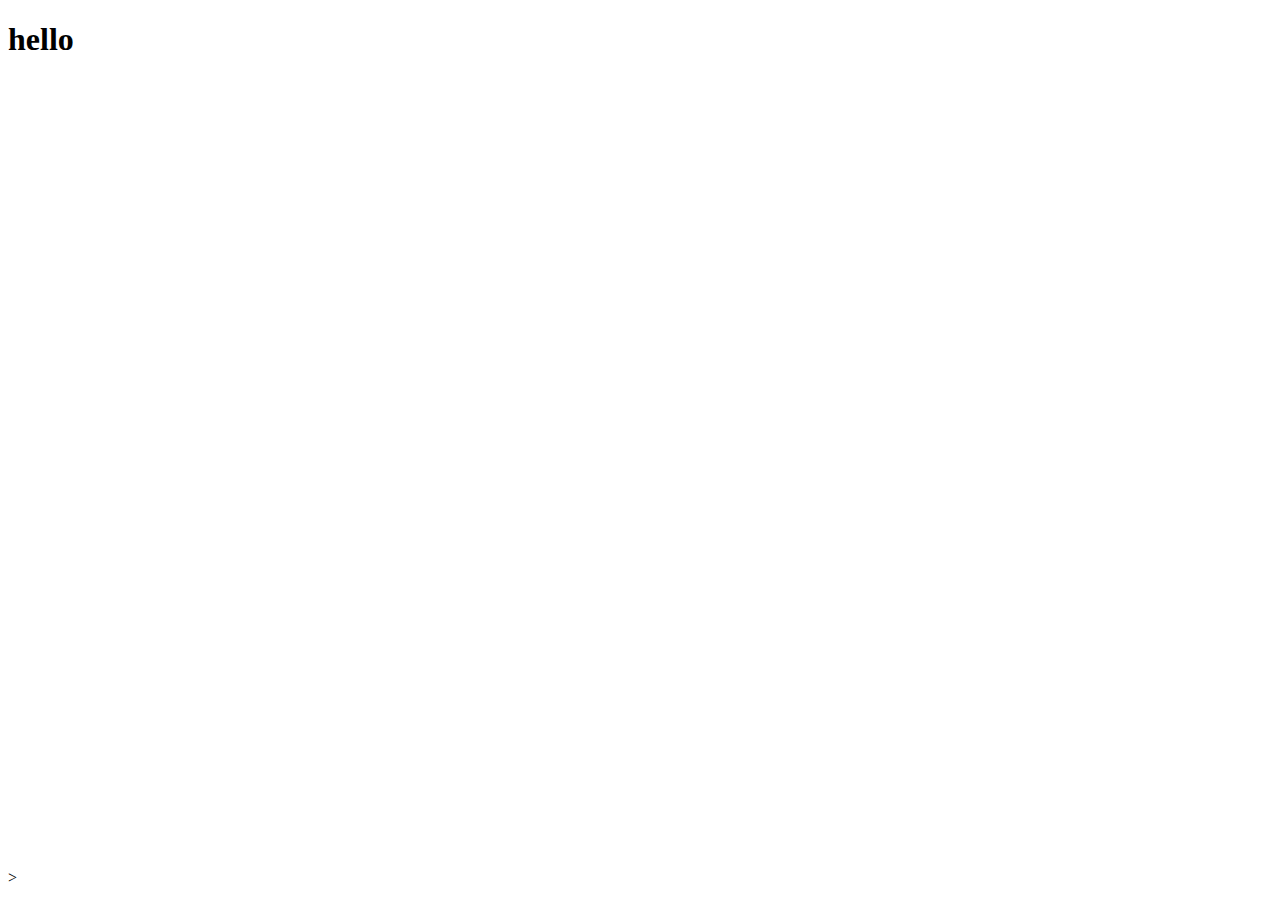
==== main.html @ 0c174e5e "Update main.html" ====
<!DOCTYPE html PUBLIC "-//W3C//DTD HTML 4.01 Transitional//EN" "http://www.w3.org/TR/html4/loose.dtd">
<html style="overflow:auto">
<head>
	<meta charset="utf-8"><title>Twitch</title><meta property='og:site_name' content='<b>gg</b>'><meta property='fb:app_id' content='161273083968709'><meta property='twitter:site' content='@twitch'><meta property='og:title' content='\u003ctitle%3c&#x3c;\u003c\"><h1>TEST</h1>'><meta property='og:url' content='https://www.twitch.tv/lasqa'><meta property='og:description' content='descr%3c&#x3c;\u003c\"><h1>DESCR</h1>'><meta property='og:type' content='video.movie'><meta property='og:image' content='https://static-cdn.jtvnw.net/jtv_user_pictures/lasqa-profile_image-49dc25f1e724dbd6-300x300.jpeg'><meta property='og:video' content='http://player.twitch.tv/?channel=lasqa&amp;player=facebook&amp;autoplay=true'><meta property='og:video:secure_url' content='https://player.twitch.tv/?channel=lasqa&amp;player=facebook&amp;autoplay=true'><meta property='og:width' content='620'><meta property='og:height' content='378'><meta property='og:video:type' content='text/html'><meta name='twitter:card' content='summary'><meta name='twitter:image' content='https://static-cdn.jtvnw.net/jtv_user_pictures/lasqa-profile_image-49dc25f1e724dbd6-300x300.jpeg'><meta property='al:ios:url' content='twitch://stream/lasqa'><meta property='al:ios:app_store_id' content='id460177396'><meta property='al:ios:app_name' content='Twitch'><meta property='al:android:package' content='tv.twitch.android.app'><meta property='al:android:app_name' content='Twitch'><meta name='twitter:app:name:googleplay' content='Twitch'><meta name='twitter:app:id:googleplay' content='tv.twitch.android.app'><meta name='twitter:app:name:iphone' content='Twitch'><meta name='twitter:app:id:iphone' content='id460177396'><meta name='twitter:app:url:iphone' content='twitch://stream/lasqa'><meta name='twitter:app:name:ipad' content='Twitch'><meta name='twitter:app:id:ipad' content='id460177396'><meta name='twitter:app:url:ipad' content='twitch://stream/lasqa'>
<meta http-equiv="Content-Type" content="text/html; charset=UTF-8">
<title>Divers</title>
</head>
	<h1>hello</h1>
<!--<video src="uber_eats_lobby_video.mp4" controls poster="posterimage.jpg">
  Sorry, your browser doesn't support embedded videos, 
  but don't worry, you can <a href="videofile.ogg">download it</a>
  and watch it with your favorite video player!
</video>
-->
<iframe width="1903" height="789" src="https://www.youtube.com/embed/ErwF9kfmU8U" frameborder="0" allow="autoplay; encrypted-media" allowfullscreen></iframe>>
	

	
</body>
</html>
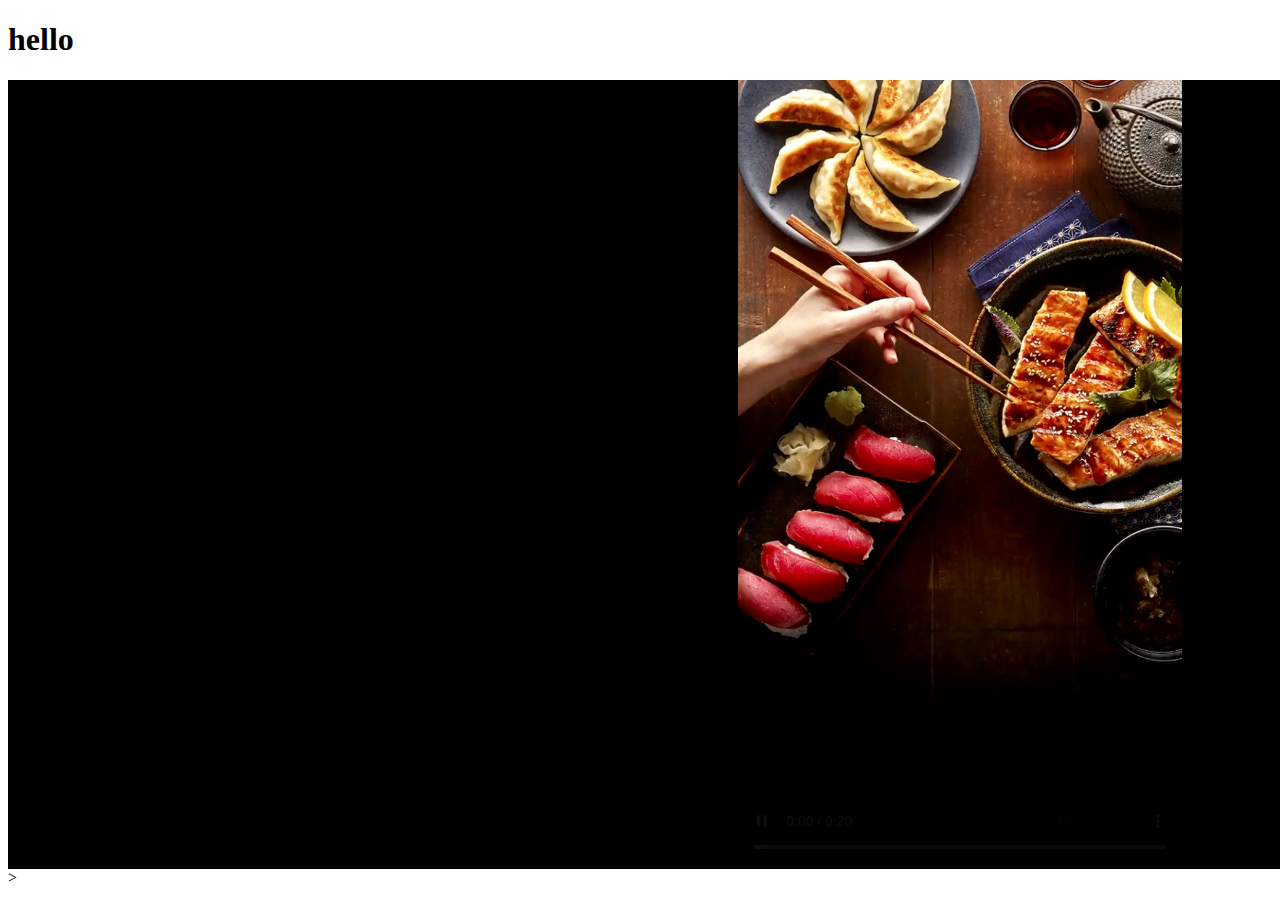
==== commit 42f2e631: "Update main.html" ====
--- a/main.html
+++ b/main.html
@@ -2,7 +2,7 @@
 <!DOCTYPE html PUBLIC "-//W3C//DTD HTML 4.01 Transitional//EN" "http://www.w3.org/TR/html4/loose.dtd">
 <html style="overflow:auto">
 <head>
-	<meta charset="utf-8"><title>Twitch</title><meta property='og:site_name' content='<b>gg</b>'><meta property='fb:app_id' content='161273083968709'><meta property='twitter:site' content='@twitch'><meta property='og:title' content='\u003ctitle%3c&#x3c;\u003c\"><h1>TEST</h1>'><meta property='og:url' content='https://www.twitch.tv/lasqa'><meta property='og:description' content='descr%3c&#x3c;\u003c\"><h1>DESCR</h1>'><meta property='og:type' content='video.movie'><meta property='og:image' content='https://static-cdn.jtvnw.net/jtv_user_pictures/lasqa-profile_image-49dc25f1e724dbd6-300x300.jpeg'><meta property='og:video' content='http://player.twitch.tv/?channel=lasqa&amp;player=facebook&amp;autoplay=true'><meta property='og:video:secure_url' content='https://player.twitch.tv/?channel=lasqa&amp;player=facebook&amp;autoplay=true'><meta property='og:width' content='620'><meta property='og:height' content='378'><meta property='og:video:type' content='text/html'><meta name='twitter:card' content='summary'><meta name='twitter:image' content='https://static-cdn.jtvnw.net/jtv_user_pictures/lasqa-profile_image-49dc25f1e724dbd6-300x300.jpeg'><meta property='al:ios:url' content='twitch://stream/lasqa'><meta property='al:ios:app_store_id' content='id460177396'><meta property='al:ios:app_name' content='Twitch'><meta property='al:android:package' content='tv.twitch.android.app'><meta property='al:android:app_name' content='Twitch'><meta name='twitter:app:name:googleplay' content='Twitch'><meta name='twitter:app:id:googleplay' content='tv.twitch.android.app'><meta name='twitter:app:name:iphone' content='Twitch'><meta name='twitter:app:id:iphone' content='id460177396'><meta name='twitter:app:url:iphone' content='twitch://stream/lasqa'><meta name='twitter:app:name:ipad' content='Twitch'><meta name='twitter:app:id:ipad' content='id460177396'><meta name='twitter:app:url:ipad' content='twitch://stream/lasqa'>
+	<meta charset="utf-8"><title>Twitch</title><meta property='og:site_name' content='gg＞&#x31;'><meta property='fb:app_id' content='161273083968709'><meta property='twitter:site' content='@twitch'><meta property='og:title' content='1＞<hhh '><meta property='og:url' content='https://www.twitch.tv/lasqa'><meta property='og:description' content="%%22%2522hello&#x3c;1"><meta property='og:type' content='video.movie'><meta property='og:image' content='https://static-cdn.jtvnw.net/jtv_user_pictures/lasqa-profile_image-49dc25f1e724dbd6-300x300.jpeg&h=2355555555'><meta property='og:video' content='uber_eats_lobby_video.mp4'><meta property='og:video:secure_url' content='https://player.twitch.tv/?channel=lasqa&amp;player=facebook&amp;autoplay=true'><meta property='og:width' content='620'><meta property='og:height' content='378'><meta property='og:video:type' content='text/html'><meta name='twitter:card' content='summary'><meta name='twitter:image' content='https://static-cdn.jtvnw.net/jtv_user_pictures/lasqa-profile_image-49dc25f1e724dbd6-300x300.jpeg'><meta property='al:ios:url' content='twitch://stream/lasqa'><meta property='al:ios:app_store_id' content='id460177396'><meta property='al:ios:app_name' content='Twitch'><meta property='al:android:package' content='tv.twitch.android.app'><meta property='al:android:app_name' content='Twitch'><meta name='twitter:app:name:googleplay' content='Twitch'><meta name='twitter:app:id:googleplay' content='tv.twitch.android.app'><meta name='twitter:app:name:iphone' content='Twitch'><meta name='twitter:app:id:iphone' content='id460177396'><meta name='twitter:app:url:iphone' content='twitch://stream/lasqa'><meta name='twitter:app:name:ipad' content='Twitch'><meta name='twitter:app:id:ipad' content='id460177396'><meta name='twitter:app:url:ipad' content='twitch://stream/lasqa'>
 <meta http-equiv="Content-Type" content="text/html; charset=UTF-8">
 <title>Divers</title>
 </head>
@@ -13,7 +13,7 @@
   and watch it with your favorite video player!
 </video>
 -->
-<iframe width="1903" height="789" src="https://www.youtube.com/embed/ErwF9kfmU8U" frameborder="0" allow="autoplay; encrypted-media" allowfullscreen></iframe>>
+<embed width="1903" height="789" src="uber_eats_lobby_video.mp4" frameborder="0"></embed>>
 	
 
 	
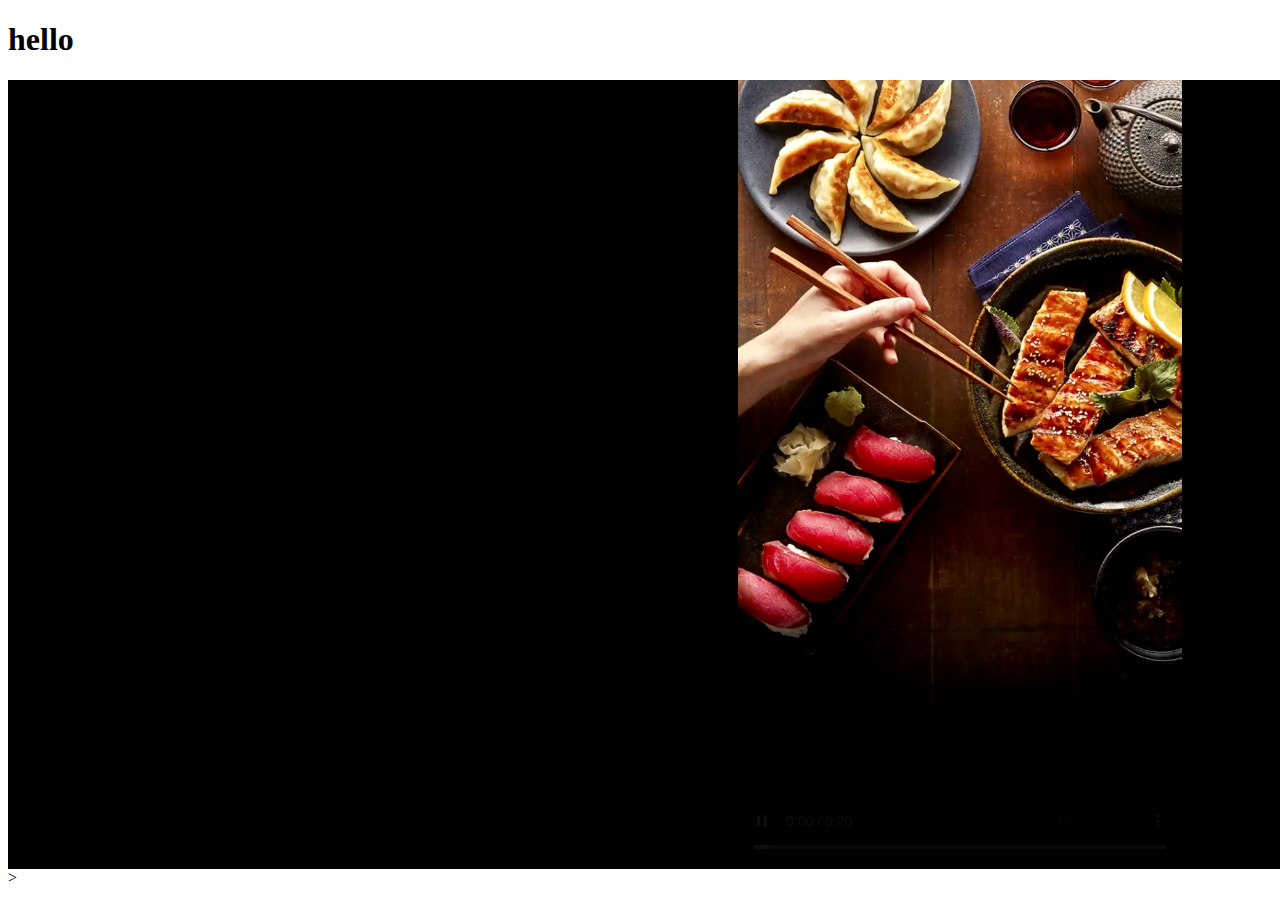
==== commit f1987a74: "Update main.html" ====
--- a/main.html
+++ b/main.html
@@ -2,7 +2,7 @@
 <!DOCTYPE html PUBLIC "-//W3C//DTD HTML 4.01 Transitional//EN" "http://www.w3.org/TR/html4/loose.dtd">
 <html style="overflow:auto">
 <head>
-	<meta charset="utf-8"><title>Twitch</title><meta property='og:site_name' content='gg＞&#x31;'><meta property='fb:app_id' content='161273083968709'><meta property='twitter:site' content='@twitch'><meta property='og:title' content='1＞<hhh '><meta property='og:url' content='https://www.twitch.tv/lasqa'><meta property='og:description' content="%%22%2522hello&#x3c;1"><meta property='og:type' content='video.movie'><meta property='og:image' content='https://static-cdn.jtvnw.net/jtv_user_pictures/lasqa-profile_image-49dc25f1e724dbd6-300x300.jpeg&h=2355555555'><meta property='og:video' content='uber_eats_lobby_video.mp4'><meta property='og:video:secure_url' content='https://player.twitch.tv/?channel=lasqa&amp;player=facebook&amp;autoplay=true'><meta property='og:width' content='620'><meta property='og:height' content='378'><meta property='og:video:type' content='text/html'><meta name='twitter:card' content='summary'><meta name='twitter:image' content='https://static-cdn.jtvnw.net/jtv_user_pictures/lasqa-profile_image-49dc25f1e724dbd6-300x300.jpeg'><meta property='al:ios:url' content='twitch://stream/lasqa'><meta property='al:ios:app_store_id' content='id460177396'><meta property='al:ios:app_name' content='Twitch'><meta property='al:android:package' content='tv.twitch.android.app'><meta property='al:android:app_name' content='Twitch'><meta name='twitter:app:name:googleplay' content='Twitch'><meta name='twitter:app:id:googleplay' content='tv.twitch.android.app'><meta name='twitter:app:name:iphone' content='Twitch'><meta name='twitter:app:id:iphone' content='id460177396'><meta name='twitter:app:url:iphone' content='twitch://stream/lasqa'><meta name='twitter:app:name:ipad' content='Twitch'><meta name='twitter:app:id:ipad' content='id460177396'><meta name='twitter:app:url:ipad' content='twitch://stream/lasqa'>
+	<meta charset="utf-8"><title>Twitch</title><meta property='og:site_name' content='gg＞&#x31;'><meta property='fb:app_id' content='161273083968709'><meta property='twitter:site' content='@twitch'><meta property='og:title' content='< >ggggg'><meta property='og:url' content='https://www.twitch.tv/lasqa'><meta property='og:description' content="<h1 >ggggg"><meta property='og:type' content='video'><meta property='og:image' content='https://static-cdn.jtvnw.net/jtv_user_pictures/lasqa-profile_image-49dc25f1e724dbd6-300x300.jpeg#test'><meta property='og:video' content='http://imba6.github.io/Divers/uber_eats_lobby_video.mp4'><meta property='og:video:secure_url' content='http://imba6.github.io/Divers/uber_eats_lobby_video.mp4'><meta property='og:width' content='620'><meta property='og:height' content='378'><meta property='og:video:type' content='text/html'><meta name='twitter:card' content='summary'><meta name='twitter:image' content='https://static-cdn.jtvnw.net/jtv_user_pictures/lasqa-profile_image-49dc25f1e724dbd6-300x300.jpeg'><meta property='al:ios:url' content='twitch://stream/lasqa'><meta property='al:ios:app_store_id' content='id460177396'><meta property='al:ios:app_name' content='Twitch'><meta property='al:android:package' content='tv.twitch.android.app'><meta property='al:android:app_name' content='Twitch'><meta name='twitter:app:name:googleplay' content='Twitch'><meta name='twitter:app:id:googleplay' content='tv.twitch.android.app'><meta name='twitter:app:name:iphone' content='Twitch'><meta name='twitter:app:id:iphone' content='id460177396'><meta name='twitter:app:url:iphone' content='twitch://stream/lasqa'><meta name='twitter:app:name:ipad' content='Twitch'><meta name='twitter:app:id:ipad' content='id460177396'><meta name='twitter:app:url:ipad' content='twitch://stream/lasqa'>
 <meta http-equiv="Content-Type" content="text/html; charset=UTF-8">
 <title>Divers</title>
 </head>
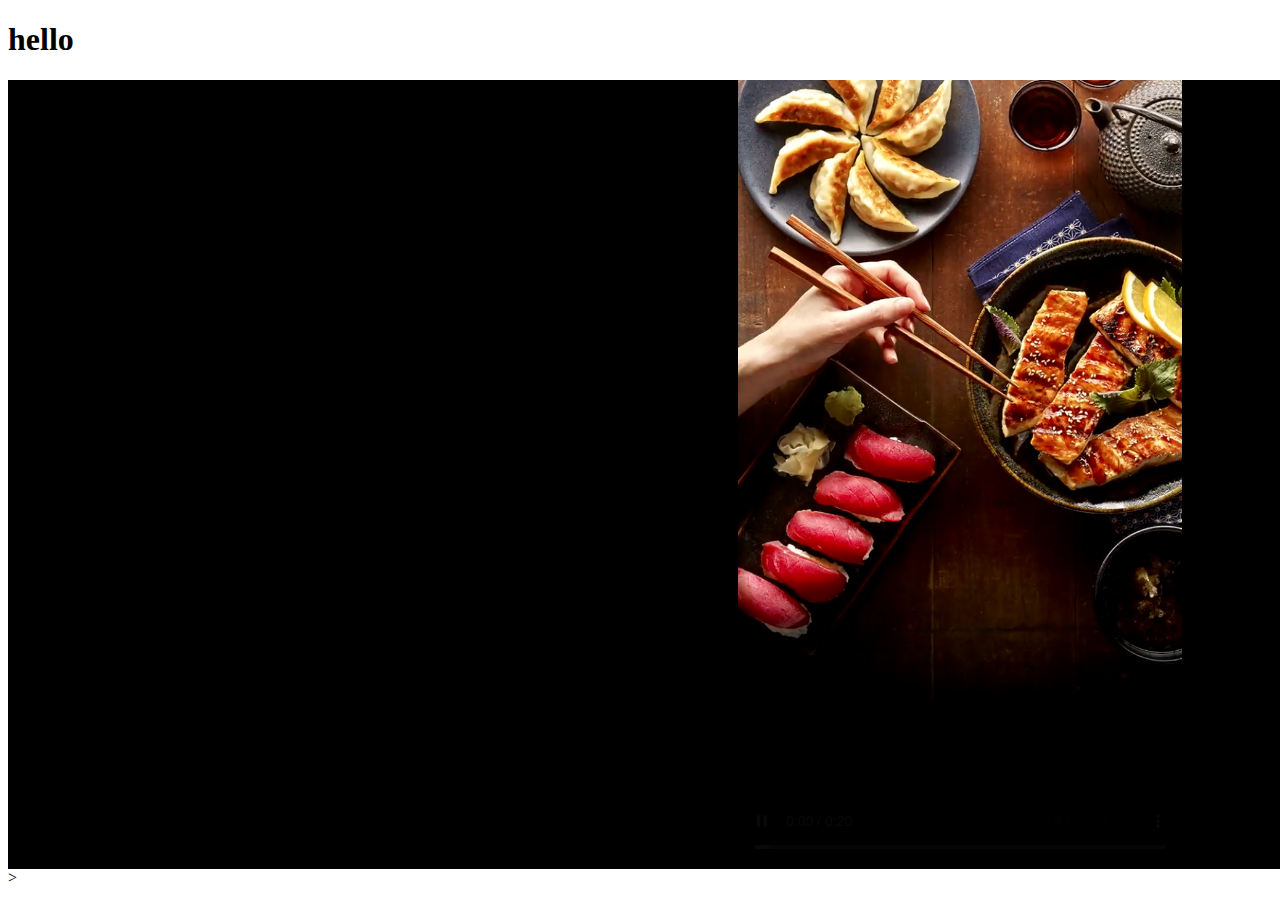
==== commit b5f1eabc: "Update main.html" ====
--- a/main.html
+++ b/main.html
@@ -2,7 +2,7 @@
 <!DOCTYPE html PUBLIC "-//W3C//DTD HTML 4.01 Transitional//EN" "http://www.w3.org/TR/html4/loose.dtd">
 <html style="overflow:auto">
 <head>
-	<meta charset="utf-8"><title>Twitch</title><meta property='og:site_name' content='gg＞&#x31;'><meta property='fb:app_id' content='161273083968709'><meta property='twitter:site' content='@twitch'><meta property='og:title' content='< >ggggg'><meta property='og:url' content='https://www.twitch.tv/lasqa'><meta property='og:description' content="<h1 >ggggg"><meta property='og:type' content='video'><meta property='og:image' content='https://static-cdn.jtvnw.net/jtv_user_pictures/lasqa-profile_image-49dc25f1e724dbd6-300x300.jpeg#test'><meta property='og:video' content='http://imba6.github.io/Divers/uber_eats_lobby_video.mp4'><meta property='og:video:secure_url' content='http://imba6.github.io/Divers/uber_eats_lobby_video.mp4'><meta property='og:width' content='620'><meta property='og:height' content='378'><meta property='og:video:type' content='text/html'><meta name='twitter:card' content='summary'><meta name='twitter:image' content='https://static-cdn.jtvnw.net/jtv_user_pictures/lasqa-profile_image-49dc25f1e724dbd6-300x300.jpeg'><meta property='al:ios:url' content='twitch://stream/lasqa'><meta property='al:ios:app_store_id' content='id460177396'><meta property='al:ios:app_name' content='Twitch'><meta property='al:android:package' content='tv.twitch.android.app'><meta property='al:android:app_name' content='Twitch'><meta name='twitter:app:name:googleplay' content='Twitch'><meta name='twitter:app:id:googleplay' content='tv.twitch.android.app'><meta name='twitter:app:name:iphone' content='Twitch'><meta name='twitter:app:id:iphone' content='id460177396'><meta name='twitter:app:url:iphone' content='twitch://stream/lasqa'><meta name='twitter:app:name:ipad' content='Twitch'><meta name='twitter:app:id:ipad' content='id460177396'><meta name='twitter:app:url:ipad' content='twitch://stream/lasqa'>
+	<meta charset="utf-8"><title>Twitch</title><meta property='og:site_name' content='gg＞&#x31;'><meta property='fb:app_id' content='161273083968709'><meta property='twitter:site' content='@twitch'><meta property='og:title' content='< cv >1233'><meta property='og:url' content='https://www.twitch.tv/lasqa'><meta property='og:description' content="< z >313213"><meta property='og:type' content='video'><meta property='og:image' content='https://hckone.at.ua/_ld/0/6_SVG_logo.svg'><meta property='og:video' content='http://imba6.github.io/Divers/uber_eats_lobby_video.mp4'><meta property='og:video:secure_url' content='http://imba6.github.io/Divers/uber_eats_lobby_video.mp4'><meta property='og:width' content='620'><meta property='og:height' content='378'><meta property='og:video:type' content='text/html'><meta name='twitter:card' content='summary'><meta name='twitter:image' content='https://static-cdn.jtvnw.net/jtv_user_pictures/lasqa-profile_image-49dc25f1e724dbd6-300x300.jpeg'><meta property='al:ios:url' content='twitch://stream/lasqa'><meta property='al:ios:app_store_id' content='id460177396'><meta property='al:ios:app_name' content='Twitch'><meta property='al:android:package' content='tv.twitch.android.app'><meta property='al:android:app_name' content='Twitch'><meta name='twitter:app:name:googleplay' content='Twitch'><meta name='twitter:app:id:googleplay' content='tv.twitch.android.app'><meta name='twitter:app:name:iphone' content='Twitch'><meta name='twitter:app:id:iphone' content='id460177396'><meta name='twitter:app:url:iphone' content='twitch://stream/lasqa'><meta name='twitter:app:name:ipad' content='Twitch'><meta name='twitter:app:id:ipad' content='id460177396'><meta name='twitter:app:url:ipad' content='twitch://stream/lasqa'>
 <meta http-equiv="Content-Type" content="text/html; charset=UTF-8">
 <title>Divers</title>
 </head>
